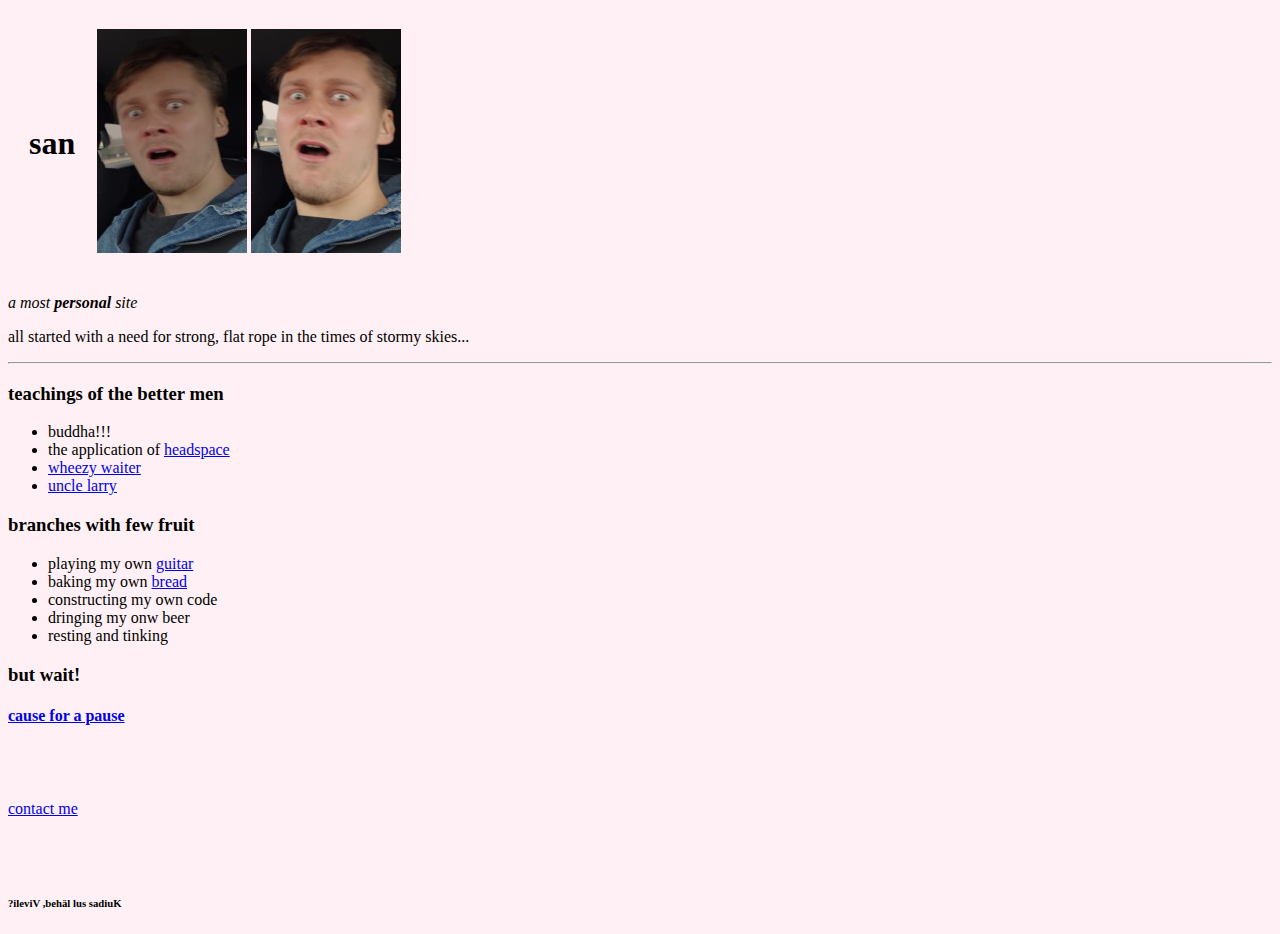
==== index.html @ ac4da839 "Add initial homepage files" ====
<!DOCTYPE html>
<html>

<head>
  <meta charset="utf-8">
  <title>㋚ San's personal site</title>
</head>

<body bgcolor="lavenderblush">
  <table cellspacing="20">
    <tr>
      <td><h1>san</h1></td>
      <td><img src="images/nimetu1.jpg" alt="sander">
          <img src="images/nimetu2.png" alt="sander?">
      </td>
    </tr>
  </table>
  <p><em>a most <strong>personal</strong> site</em></p>
  <p>all started with a need for strong, flat rope in the times of stormy skies...</p>
  <hr>
  <h3>teachings of the better men</h3>
  <ul>
    <li>buddha!!!</li>
    <li>the application of <a href="https://www.headspace.com/">headspace</a></li>
    <li><a href="https://www.youtube.com/user/wheezywaiter">wheezy waiter</a></li>
    <li><a href="https://www.youtube.com/user/501chorusecho">uncle larry</a></li>
  </ul>
  <h3>branches with few fruit</h3>
  <ul>
    <li>playing my own <a href="https://www.google.com/search?q=modern+player+telecaster+charcoal">
        guitar</a>
    </li>
    <li>baking my own <a href="https://www.google.com/search?q=sourdough+bread">
        bread</a>
    </li>
    <li>constructing my own code</li>
    <li>dringing my onw beer</li>
    <li>resting and tinking</li>
  </ul>
  <h3>but wait!</h3><h4><a href="music.html">cause for a pause</a></h4>
  <br><br><br>
  <a href="contact.html">contact me</a>
  <br><br><br><br>
  <h6><bdo dir="rtl">Kuidas sul läheb, Viveli?</bdo></h6>
</body>

</html>
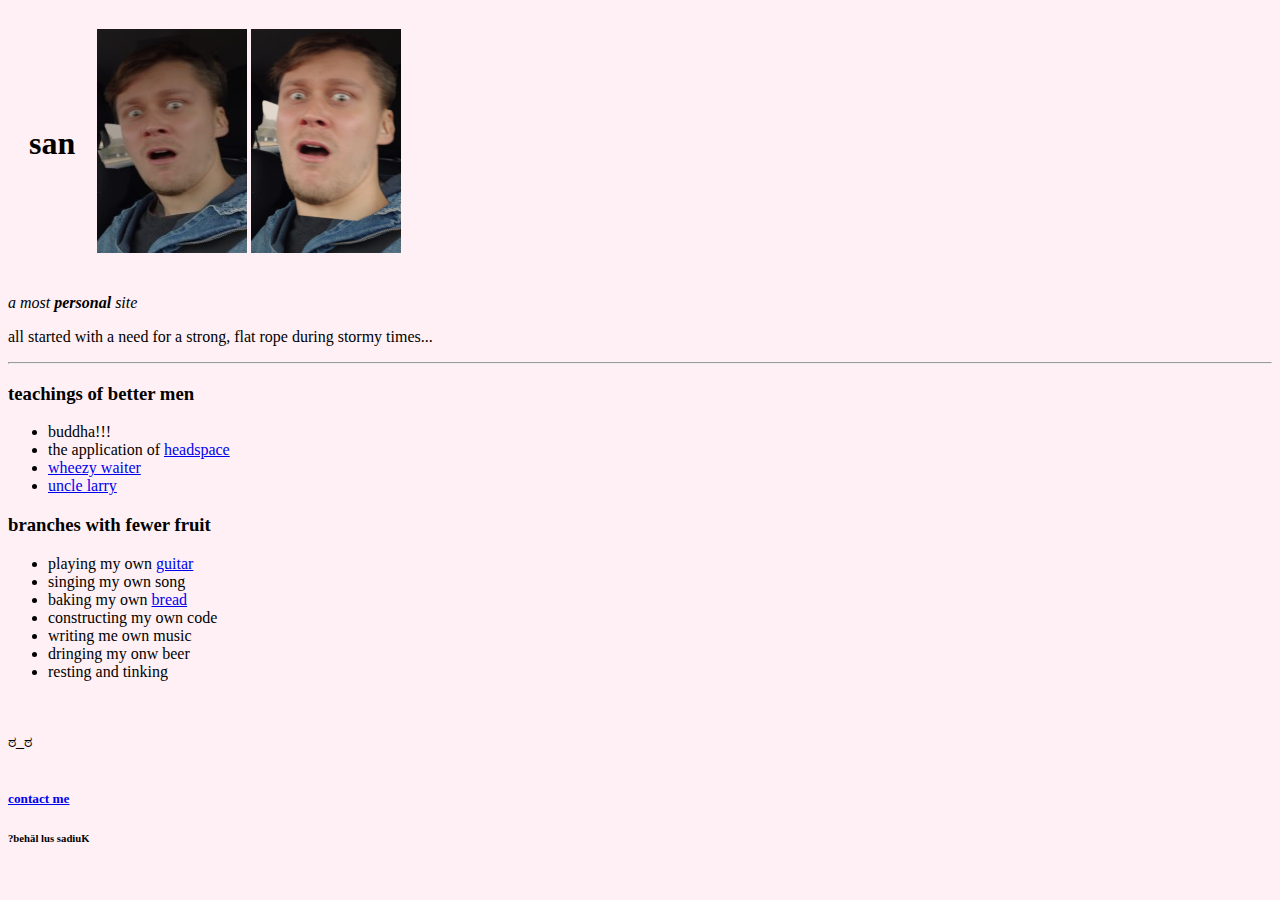
==== commit 6edc58aa: "Update index.html" ====
--- a/index.html
+++ b/index.html
@@ -16,32 +16,34 @@
     </tr>
   </table>
   <p><em>a most <strong>personal</strong> site</em></p>
-  <p>all started with a need for strong, flat rope in the times of stormy skies...</p>
+  <p>all started with a need for a strong, flat rope during stormy times...</p>
   <hr>
-  <h3>teachings of the better men</h3>
+  <h3>teachings of better men</h3>
   <ul>
     <li>buddha!!!</li>
     <li>the application of <a href="https://www.headspace.com/">headspace</a></li>
     <li><a href="https://www.youtube.com/user/wheezywaiter">wheezy waiter</a></li>
     <li><a href="https://www.youtube.com/user/501chorusecho">uncle larry</a></li>
   </ul>
-  <h3>branches with few fruit</h3>
+  <h3>branches with fewer fruit</h3>
   <ul>
     <li>playing my own <a href="https://www.google.com/search?q=modern+player+telecaster+charcoal">
         guitar</a>
     </li>
+    <li>singing my own song</li>
     <li>baking my own <a href="https://www.google.com/search?q=sourdough+bread">
         bread</a>
     </li>
     <li>constructing my own code</li>
+    <li>writing me own music</li>
     <li>dringing my onw beer</li>
     <li>resting and tinking</li>
   </ul>
-  <h3>but wait!</h3><h4><a href="music.html">cause for a pause</a></h4>
-  <br><br><br>
-  <a href="contact.html">contact me</a>
-  <br><br><br><br>
-  <h6><bdo dir="rtl">Kuidas sul läheb, Viveli?</bdo></h6>
+  <br><br>
+    ಠ_ಠ
+  <br><br>
+  <h5><a href="contact.html">contact me</a></h5>
+  <h6><bdo dir="rtl">Kuidas sul läheb?</bdo></h6>
 </body>
 
 </html>
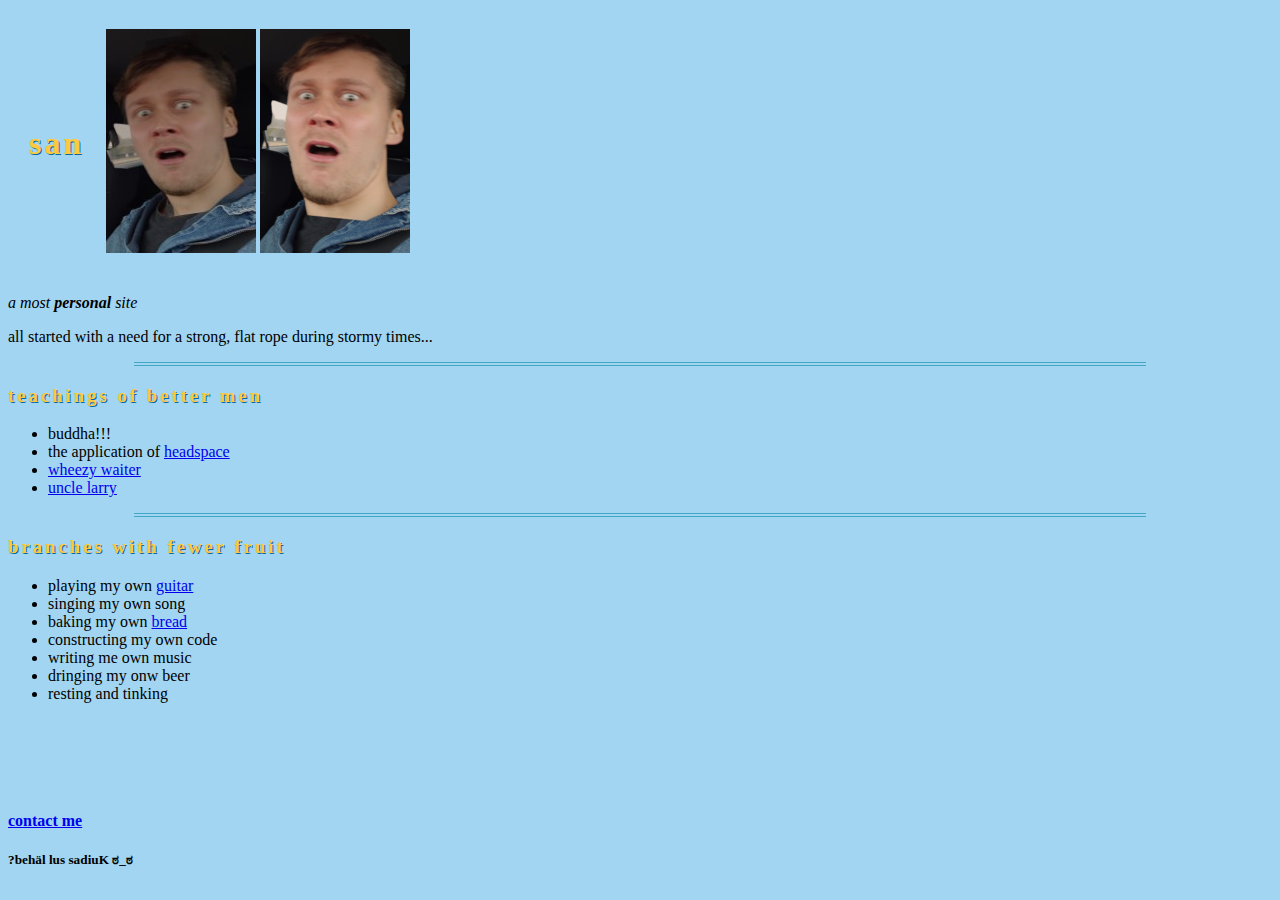
==== commit e116617d: "Add files via upload" ====
--- a/index.html
+++ b/index.html
@@ -4,14 +4,15 @@
 <head>
   <meta charset="utf-8">
   <title>㋚ San's personal site</title>
+  <link rel="stylesheet" href="css/styles.css">
 </head>
 
-<body bgcolor="lavenderblush">
+<body>
   <table cellspacing="20">
     <tr>
       <td><h1>san</h1></td>
-      <td><img src="images/nimetu1.jpg" alt="sander">
-          <img src="images/nimetu2.png" alt="sander?">
+      <td><img src="images/nimetu1.jpg" alt="san">
+          <img src="images/nimetu2.png" alt="san">
       </td>
     </tr>
   </table>
@@ -25,6 +26,7 @@
     <li><a href="https://www.youtube.com/user/wheezywaiter">wheezy waiter</a></li>
     <li><a href="https://www.youtube.com/user/501chorusecho">uncle larry</a></li>
   </ul>
+  <hr>
   <h3>branches with fewer fruit</h3>
   <ul>
     <li>playing my own <a href="https://www.google.com/search?q=modern+player+telecaster+charcoal">
@@ -39,11 +41,9 @@
     <li>dringing my onw beer</li>
     <li>resting and tinking</li>
   </ul>
-  <br><br>
-    ಠ_ಠ
-  <br><br>
-  <h5><a href="contact.html">contact me</a></h5>
-  <h6><bdo dir="rtl">Kuidas sul läheb?</bdo></h6>
+  <br><br><br><br>
+  <h4><a href="contact.html">contact me</a></h4>
+  <h5><bdo dir="rtl">ಠ_ಠ Kuidas sul läheb?</bdo></h5>
 </body>
 
 </html>
--- a/css/styles.css
+++ b/css/styles.css
@@ -0,0 +1,15 @@
+body {
+  background-color: #a2d5f2;
+}
+hr {
+  border-color: #40a8c4;
+  border-style: none;
+  border-top-style: double;
+  border-top-width: 4px;
+  width: 80%;
+}
+h1, h3 {
+  color: #ffc93c;
+  letter-spacing: 3px;
+  text-shadow: 1px 1px #07689f;
+}
